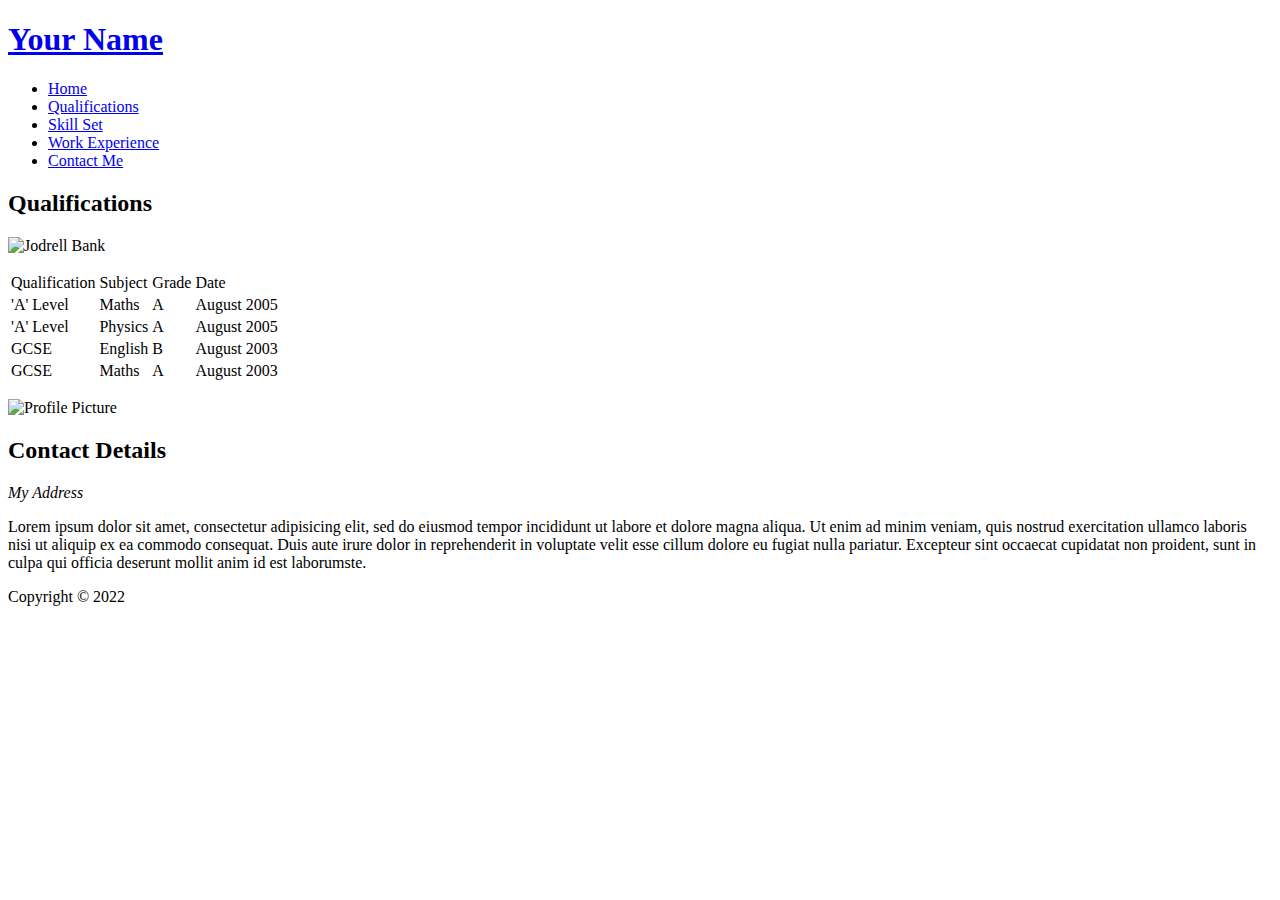
==== qualifications.html @ 6f71b70c "big update for name" ====
<!DOCTYPE html>
<html lang="en">
  <head>
    <meta charset="utf-8" />
    <meta name="viewport" content="width=device-width, initial-scale=1" />
    <title>DuyKhanhDo :: Qualifications</title>
    <link rel="stylesheet" href="styles/mobile.css" />
    <link
      rel="stylesheet"
      href="styles/desktop.css"
      media="only screen and (min-width : 720px)"
    />
  </head>
  <body>
    <div class="container">
      <header>
        <div id="logo">
          <h1><a href="index.html">Your Name</a></h1>
        </div>
        <nav>
          <ul>
            <li><a href="index.html">Home</a></li>
            <li><a href="qualifications.html">Qualifications</a></li>
            <li><a href="skill-set.html">Skill Set</a></li>
            <li><a href="work-experience.html">Work Experience</a></li>
            <li><a href="contact-me.html">Contact Me</a></li>
          </ul>
        </nav>
      </header>
     <main>
        <section>
          <h2>Qualifications</h2>
          <p><img src="images/dishTwo.jpg" alt="Jodrell Bank" /></p>

          <table>
            <tr>
              <td>Qualification</td>
              <td>Subject</td>
              <td>Grade</th>
              <td>Date</th>
            </tr>
            <tr>
              <td>'A' Level</td>
              <td>Maths</td>
              <td>A</td>
              <td>August 2005</td>
            </tr>
            <tr>
              <td>'A' Level</td>
              <td>Physics</td>
              <td>A</td>
              <td>August 2005</td>
            </tr>
            <tr>
              <td>GCSE</td>
              <td>English</td>
              <td>B</td>
              <td>August 2003</td>
            </tr>
            <tr>
              <td>GCSE</td>
              <td>Maths</td>
              <td>A</td>
              <td>August 2003</td>
            </tr>
          </table>
        </section>
        <div class="sidebar">
          <p><img src="images/square200px.png" alt="Profile Picture" /></p>
          <h2>Contact Details</h2>
          <address>My Address</address>
          <p>
            Lorem ipsum dolor sit amet, consectetur adipisicing elit, sed do
            eiusmod tempor incididunt ut labore et dolore magna aliqua. Ut enim
            ad minim veniam, quis nostrud exercitation ullamco laboris nisi ut
            aliquip ex ea commodo consequat. Duis aute irure dolor in
            reprehenderit in voluptate velit esse cillum dolore eu fugiat nulla
            pariatur. Excepteur sint occaecat cupidatat non proident, sunt in
            culpa qui officia deserunt mollit anim id est laborumste.
          </p>
        </div>
      </main>
      <footer>
        <p>Copyright &copy; 2022</p>
      </footer>
    </div>
  </body>
</html>
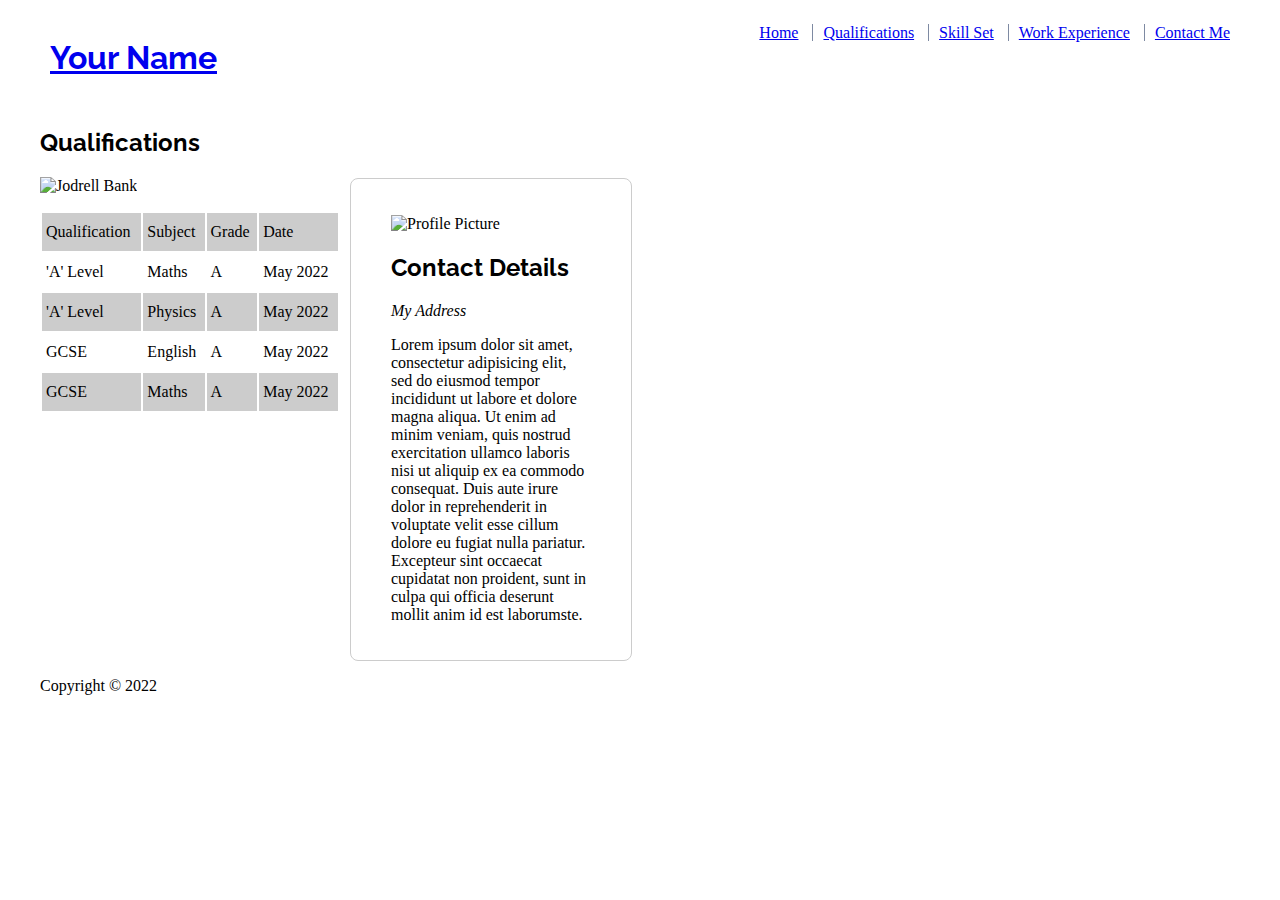
==== commit 187323d0: "update grade for Keith" ====
--- a/qualifications.html
+++ b/qualifications.html
@@ -43,25 +43,25 @@
               <td>'A' Level</td>
               <td>Maths</td>
               <td>A</td>
-              <td>August 2005</td>
+              <td>May 2022</td>
             </tr>
             <tr>
               <td>'A' Level</td>
               <td>Physics</td>
               <td>A</td>
-              <td>August 2005</td>
+              <td>May 2022</td>
             </tr>
             <tr>
               <td>GCSE</td>
               <td>English</td>
-              <td>B</td>
-              <td>August 2003</td>
+              <td>A</td>
+              <td>May 2022</td>
             </tr>
             <tr>
               <td>GCSE</td>
               <td>Maths</td>
               <td>A</td>
-              <td>August 2003</td>
+              <td>May 2022</td>
             </tr>
           </table>
         </section>
--- a/styles/desktop.css
+++ b/styles/desktop.css
@@ -0,0 +1,80 @@
+@import url(https://fonts.googleapis.com/css?family=Raleway);
+h1,
+h2 {
+  font-family: "Raleway", sans-serif;
+}
+.container {
+  margin: auto;
+  max-width: 1200px;
+  min-width: 600px;
+}
+header {
+  border-radius: 8px;
+  display: flex;
+  justify-content: space-between;
+}
+header h1 a:hover {
+  text-decoration: underline;
+}
+#logo {
+  padding: 10px;
+}
+nav li a:hover {
+  color: #7e8aa2;
+}
+nav ul {
+  padding-left: 0;
+  flex-direction: row;
+}
+nav ul li {
+  display: inline;
+  padding-left: 10px;
+  padding-right: 10px;
+  border: none;
+  border-left: 1px solid #7e8aa2;
+}
+nav li:first-child {
+  border-left: none;
+}
+
+main {
+  display: flex;
+}
+.section {
+  /*flex: 1 1 auto;*/
+  padding: 0 10px 10px 0;
+}
+.resize-img {
+  width: 100%;
+  height: 100%;
+}
+.sidebar {
+  flex: 0 1 200px;
+  padding: 20px 40px;
+  border: 1px solid #ccc;
+  border-radius: 8px;
+  margin: 70px 0 0 10px;
+}
+.left-float {
+  float: left;
+  padding: 0 15px 15px 0;
+}
+table {
+  width: 100%;
+  max-width: 600px;
+  min-width: 300px;
+}
+th,
+td {
+  padding: 10px 4px;
+  text-align: left;
+}
+th {
+  text-transform: uppercase;
+  border-bottom: 4px solid #000;
+  background-color: rgb(175, 54, 220);
+}
+tr:nth-child(odd) {
+  background-color: #ccc;
+}
+/* Form Styling Needs Adding */
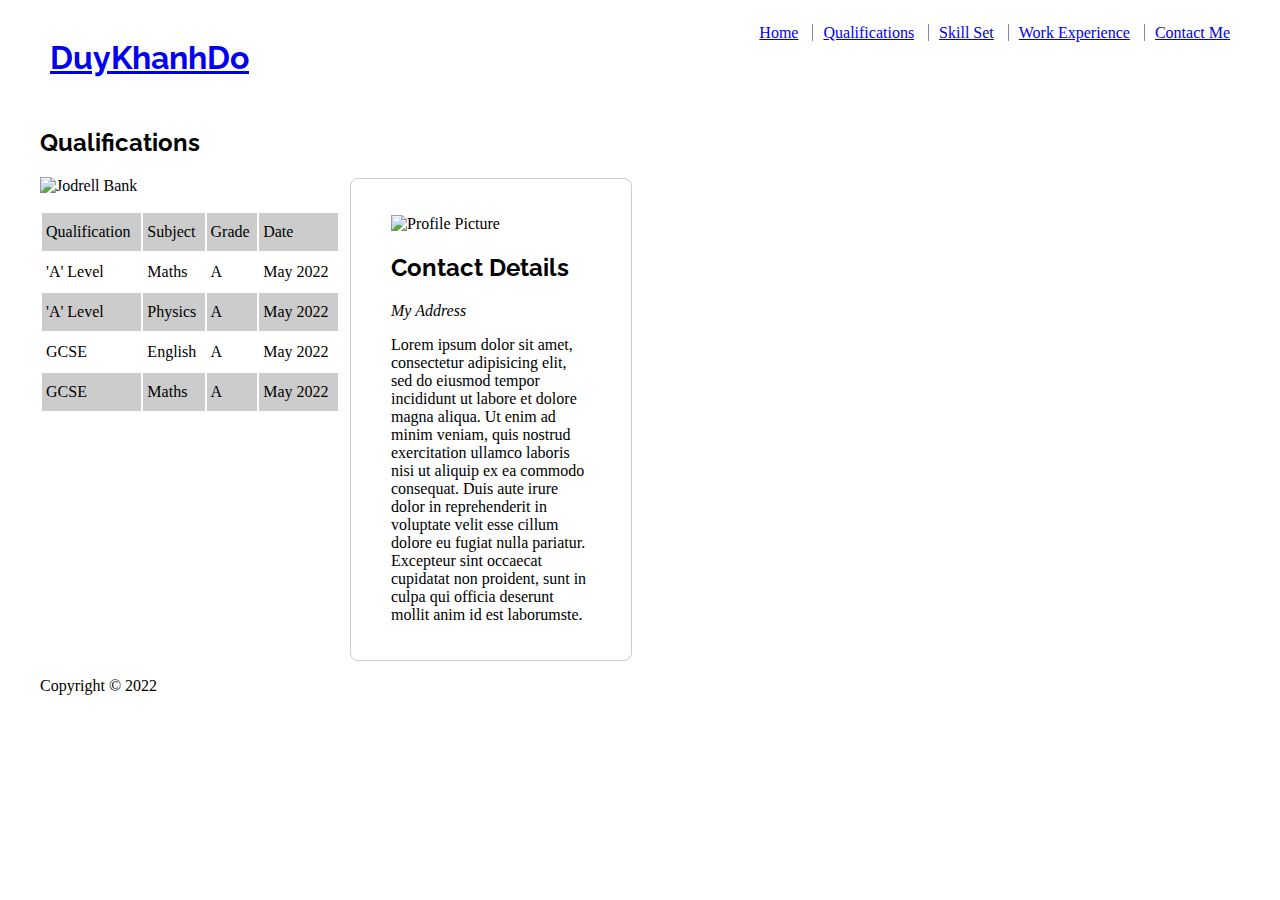
==== commit 7bb464f4: "update" ====
--- a/qualifications.html
+++ b/qualifications.html
@@ -3,7 +3,7 @@
   <head>
     <meta charset="utf-8" />
     <meta name="viewport" content="width=device-width, initial-scale=1" />
-    <title>DuyKhanhDo :: Qualifications</title>
+    <title> DuyKhanhDo :: Qualifications</title>
     <link rel="stylesheet" href="styles/mobile.css" />
     <link
       rel="stylesheet"
@@ -15,7 +15,7 @@
     <div class="container">
       <header>
         <div id="logo">
-          <h1><a href="index.html">Your Name</a></h1>
+          <h1><a href="index.html">DuyKhanhDo</a></h1>
         </div>
         <nav>
           <ul>
